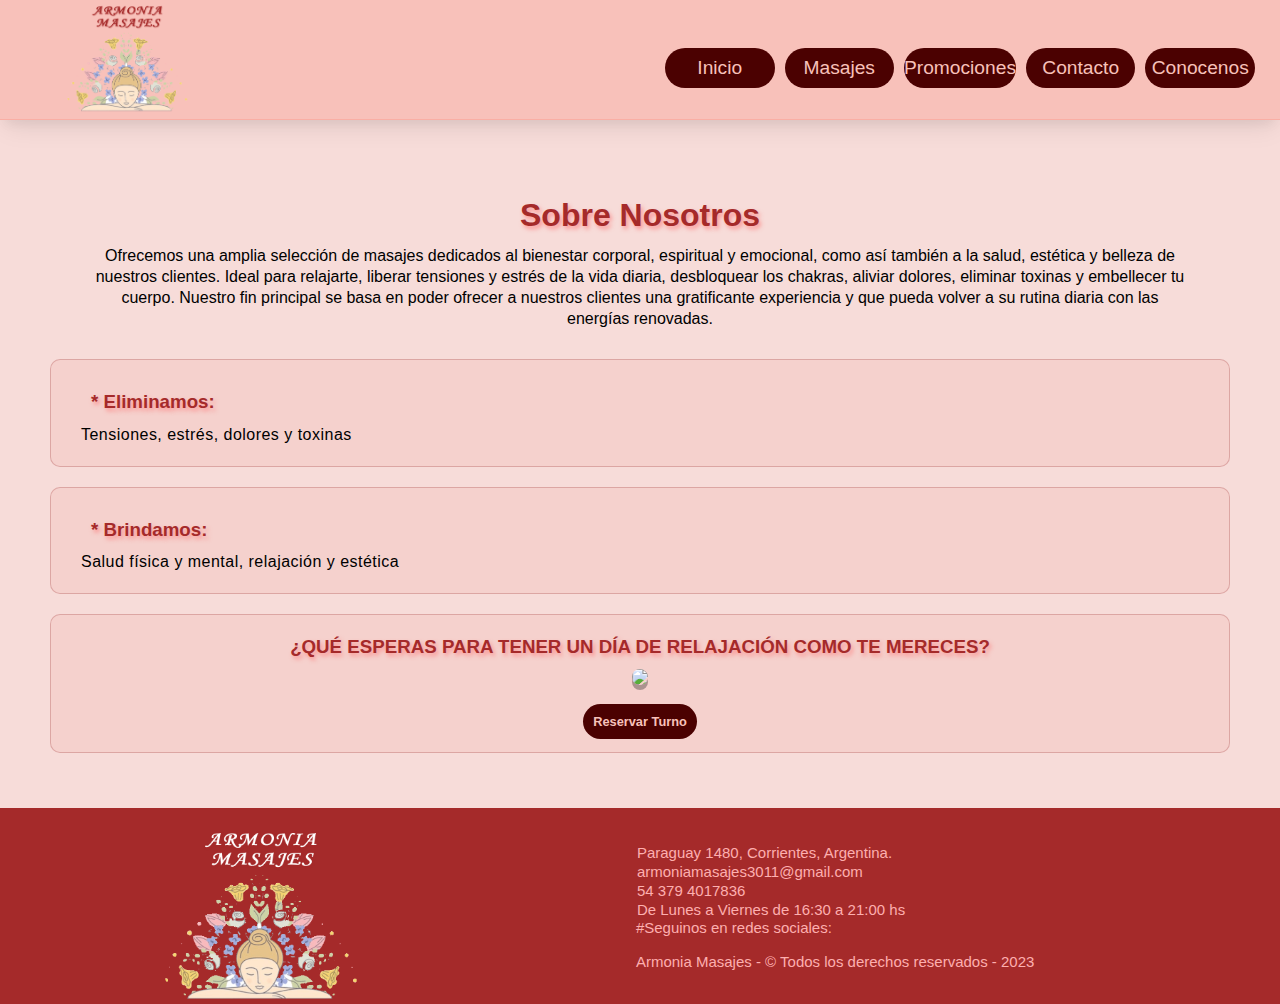
==== paginas/conocenos.html @ a0dcf087 "agregando seo, animacion y estilos" ====
<!DOCTYPE html>
<html lang="en">
<head>
    <meta charset="UTF-8">
    <meta http-equiv="X-UA-Compatible" content="IE=edge">
    <meta name="viewport" content="width=device-width, initial-scale=1.0">
    <script src="https://kit.fontawesome.com/d6857610b3.js" crossorigin="anonymous"></script>
    <!-- SEO -->
    <meta name="description" content="Ofrecemos una amplia selección de masajes dedicados al bienestar corporal, espiritual y emocional, como así también a la salud, estética y belleza de nuestros clientes.">
    <meta name="keywords" content="armonia, masajes, turnos, precios, servicios, contacto, conocenos">

    <link rel="stylesheet" href="../sass/styles.css">
    <title>Conocenos</title>

</head>
<body>
    <header class="encabezado">
        <div class="logo">
            <a href="../index.html"><span><img src="../imagenes/logo-armonia-masajes-t (1).png" alt="Logo Armonia Masajes" width="100" height="auto"></a>                  
        </div>
        <div class="navegacion-principal">
            <input type="checkbox">
            <i class="fas fa-bars"></i>
            <i class="fas fa-times"></i>
            <nav>
                <ul>
                    <li> <a href="../index.html">Inicio</a></li>
                    <li> <a href="./masajes.html">Masajes</a></li>
                    <li> <a href="./promociones.html">Promociones</a></li>
                    <li> <a href="./contacto.html">Contacto</a></li>
                    <li><a href="./conocenos.html">Conocenos</a></li>
                </ul>
            </nav>
        </div>       
    </header>
    <main>
        <div class="conocenos">
            <section class="conocenos-contenido">
                <article class= "conocenos-titulo">
                    <h1 class="titulo">Sobre Nosotros</h1>
                    <p>Ofrecemos una amplia selección de masajes dedicados al bienestar corporal, espiritual y emocional, como así también a la salud, estética y belleza de nuestros clientes. Ideal para relajarte, liberar tensiones y estrés de la vida diaria, desbloquear los chakras, aliviar dolores, eliminar toxinas y embellecer tu cuerpo.
                    Nuestro fin principal se basa en poder ofrecer a nuestros clientes una gratificante experiencia y que pueda volver a su rutina diaria con las energías renovadas.
                    </p>
                </article>
                <article class= "conocenos-item">
                    <h3 class="titulo">* Eliminamos:</h3>
                    <p>Tensiones, estrés, dolores y toxinas</p>
                </article>
                <article class= "conocenos-item">
                    <h3 class="titulo">* Brindamos:</h3>
                    <p>Salud física y mental, relajación y estética</p>
                </article>           
                <article class="conocenos-item-img">
                    <h3 class="titulo">¿QUÉ ESPERAS PARA TENER UN DÍA DE RELAJACIÓN COMO TE MERECES?</h3>
                    <img src="../imagenes/conocenos.jpg">
                    <div class="boton-turno">
                        <a class="boton" href="./contacto.html">Reservar Turno</a>
                    </div>                    
                </article>
            </section>           
        </div>                            
    </main>    
    <footer class="pie-de-pagina">
        <div class="logo">
            <img src="../imagenes/logo-armonia-masajes-t2.png" alt="Logo Armonia Masajes" width="150" height="auto">
        </div>           
        
        <div class="contactanos">
            <p><i class="fa fa-map-marker icons"></i>Paraguay 1480, Corrientes, Argentina.</p>
            <p><i class="fa fa-envelope icons"></i>armoniamasajes3011@gmail.com</p>
            <p><i class="fa fa-mobile icons"></i>54 379 4017836</p>
            <p><i class="fas fa-clock"></i>De Lunes a Viernes de 16:30 a 21:00 hs</p>
            <span>#Seguinos en redes sociales:</span> 
            <div class="redes">
                <ul>
                    <li>
                        <a href="https://instagram.com/armoniamasajes3011?igshid=YmMyMTA2M2Y=" target="_blank">
                            <i class="fa-brands fa-instagram"></i>
                        </a> 
                    </li>
                    <li>
                        <a href="https://www.facebook.com/profile.php?id=100090188044607&mibextid=ZbWKwL" target="_blank">
                            <i class="fa-brands fa-facebook"></i>
                        </a>
                    </li>
                </ul>
            </div>    
        
            <span>Armonia Masajes - © Todos los derechos reservados - 2023</span> 
        </div>        
    </footer>
</body>
</html>
---- sass/styles.css ----
/****** VARIABLES ******/
/****** APLICO EXTEND ******/
.estructura-flex-reservas-contactos, .turnos .contactos, .turnos .reservas {
  display: flex;
  justify-content: center;
  flex-direction: column;
  padding: 10px;
  align-items: center;
  border: 1px solid rgba(183, 97, 97, 0.39);
  background-color: rgba(227, 66, 51, 0.07);
  background-image: linear-gradient(rgb(75, 1, 1)), rgb(248, 193, 186);
  border-radius: 20px;
  margin: 5px;
  width: 50%;
}

.bienvenida {
  display: flex;
  justify-content: space-aound;
  margin: 5px;
  border: 1px solid rgba(183, 97, 97, 0.39);
  background-color: rgba(227, 66, 51, 0.07);
  border-radius: 10px;
  margin: 30px 0 30px 0;
}
.bienvenida .texto .titulo {
  padding: 20px;
  padding-bottom: 5px;
  transition: 10s;
}
.bienvenida .texto p {
  padding: 10px;
  padding-top: 0;
  letter-spacing: 0.03em;
  text-align: justify;
  line-height: 1.3;
}
.bienvenida .imagen {
  padding: 10px;
  margin: 10px 5px 10px 5px;
}
.bienvenida .imagen img {
  border-radius: 10px;
  box-shadow: 0 3px rgba(0, 0, 0, 0.3);
}

.tipos-masajes {
  display: flex;
  flex-wrap: wrap;
  justify-content: space-around;
  border-radius: 10px;
  margin: 5px;
  text-decoration: none;
}
.tipos-masajes .masaje-item {
  display: flex;
  justify-content: center;
  flex-direction: column;
  align-items: center;
  border-radius: 16px;
  text-align: center;
  padding: 5px;
  margin: 5px;
  border: 1px solid rgba(183, 97, 97, 0.39);
  background-color: rgba(227, 66, 51, 0.07);
}
.tipos-masajes .masaje-item .titulo-item {
  color: brown;
  padding-top: 10px;
  justify-content: center;
  font-size: 1.1rem;
}
.tipos-masajes .masaje-item img {
  box-shadow: 0 2px rgba(0, 0, 0, 0.2);
  overflow: hidden;
  margin: 10px;
  transition: 0.3 ease all;
  border-radius: 10px;
  height: 180px;
  width: auto;
}
.tipos-masajes .masaje-item:hover {
  transform: scale(1.07);
  box-shadow: 0 12px 16px rgba(0, 0, 0, 0.2);
}

.turnos {
  display: flex;
  justify-content: center;
  margin-top: 30px;
}
.turnos .reservas .titulo {
  padding: 5px;
}
.turnos .reservas p {
  text-align: center;
  line-height: 1.3;
}
.turnos .contactos .titulo {
  padding: 5px;
  margin: 1px;
}
.turnos .contactos p {
  padding: 5px;
  text-align: center;
  line-height: 1.3;
}

.grid-container {
  display: grid;
  grid-template-columns: repeat(3, 1fr);
  grid-template-rows: 0.3fr 1fr 1fr;
  row-gap: 20px;
  -moz-column-gap: 20px;
       column-gap: 20px;
  padding: 0 40px 40px 40px;
}
.grid-container .masajes-titulo {
  grid-column: 1/4;
  grid-row: 1/2;
  justify-self: center;
  padding: 10px;
  text-align: center;
  line-height: 1.3;
  margin: 10px;
  padding: 20px 10px 20px 10px;
  width: 60%;
}
.grid-container .masajes-titulo .titulo {
  transition: 7s;
}
.grid-container .masajes-titulo p {
  padding: 5px;
  text-align: center;
}
.grid-container .masajes-article {
  border: 1px solid rgba(183, 97, 97, 0.39);
  background-color: rgba(227, 66, 51, 0.07);
  border-radius: 20px;
  justify-self: center;
  margin: 10px;
  padding: 15px;
  text-align: justify;
}
.grid-container .masajes-article .titulo {
  text-align: center;
}
.grid-container .masajes-article p {
  padding: 5px;
  line-height: 1.3;
}
.grid-container .masajes-article .masajes-article-img {
  text-align: center;
  padding-top: 20px;
  justify-content: baseline;
}

.grid-container-promo {
  display: grid;
  grid-template-columns: repeat(3, 1fr);
  grid-template-rows: 0.1fr 1fr 1fr;
  row-gap: 10px;
  -moz-column-gap: 10px;
       column-gap: 10px;
  margin: 10px;
  padding: 0px 40px 40px 40px;
}
.grid-container-promo .promo-titulo {
  grid-column: 1/4;
  grid-row: 1/2;
  justify-self: center;
  padding: 10px;
  text-align: left;
  line-height: 1.3;
}
.grid-container-promo .promo-titulo .titulo {
  transition: 20s;
}
.grid-container-promo .promo {
  text-align: justify;
  padding-top: 20px;
  justify-content: baseline;
  border: 1px solid rgba(183, 97, 97, 0.39);
  background-color: rgba(227, 66, 51, 0.07);
  border-radius: 20px;
  margin: 10px;
  padding: 15px;
}
.grid-container-promo .promo .img-promo {
  padding-left: 40px;
}
.grid-container-promo .promo .texto-promo {
  align-items: center;
}
.grid-container-promo .promo .texto-promo h2 {
  color: brown;
  text-align: left;
  padding: 10px 10px 5px 40px;
}
.grid-container-promo .promo .texto-promo p {
  text-align: left;
  line-height: 1.3;
  padding: 10px 10px 5px 40px;
}

.contacto-titulo {
  display: flex;
  flex-direction: column;
  flex-wrap: wrap;
  margin: 10px;
  padding: 20px 10px 20px 10px;
  width: 100%;
  text-align: center;
}
.contacto-titulo .titulo {
  padding: 5px 10px 5px 10px;
  font-size: 2rem;
  transition: 10s;
}
.contacto-titulo p {
  padding: 10px;
  text-align: center;
  line-height: 1.3;
}

.contacto-contenido {
  display: flex;
  justify-content: space-around;
  border: 1px solid rgba(183, 97, 97, 0.39);
  background-color: rgba(227, 66, 51, 0.07);
  margin: 10px;
  border-radius: 10px;
  flex-wrap: wrap;
}
.contacto-contenido .form {
  display: flex;
  flex-wrap: wrap;
  flex-direction: column;
  align-self: baseline;
}
.contacto-contenido .form .form-datos {
  display: flex;
  flex-direction: column;
  justify-content: center;
  margin-top: 10px;
  border: 1px solid rgba(183, 97, 97, 0.39);
  background-color: rgba(227, 66, 51, 0.07);
  margin: 10px;
  border-radius: 10px;
  padding: 10px;
  line-height: 22px;
}
.contacto-contenido .form .form-datos input, .contacto-contenido .form .form-datos textarea {
  font-family: inherit;
  background-color: #ffffff;
  border: 1px solid #b7b7b7;
  border-radius: 2px;
  padding: 5px 0px;
  margin: 5px 0px;
  cursor: pointer;
  box-sizing: border-box;
}
.contacto-contenido .form .form-datos label {
  font-size: 0.9rem;
}
.contacto-contenido .form .form-datos .form-div {
  text-align: center;
  width: 100%;
}
.contacto-contenido .ubicacion {
  display: flex;
  flex-wrap: wrap;
  flex-direction: column;
  align-items: center;
}
.contacto-contenido .ubicacion p {
  padding: 10px;
  text-align: center;
}
.contacto-contenido .ubicacion aside iframe {
  text-align: center;
  padding: 5px 30px 5px 30px;
}

/****** APLICO EXTEND ******/
.estructura-item, .conocenos .conocenos-contenido .conocenos-item-img, .conocenos .conocenos-contenido .conocenos-item {
  padding: 10px;
  border: 1px solid rgba(183, 97, 97, 0.39);
  background-color: rgba(227, 66, 51, 0.07);
  border-radius: 10px;
  margin: 10px;
  text-align: center;
}

.conocenos {
  display: flex;
  justify-content: center;
  flex-direction: column;
  align-items: center;
}
.conocenos .conocenos-contenido {
  display: flex;
  justify-content: center;
  flex-direction: column;
  line-height: 1.3;
  padding: 5px 40px 5px 40px;
}
.conocenos .conocenos-contenido .conocenos-titulo {
  padding: 20px 50px 20px 50px;
  width: 100%;
}
.conocenos .conocenos-contenido .conocenos-titulo .titulo {
  transition: 10s;
  text-align: center;
  font-size: 2rem;
}
.conocenos .conocenos-contenido .conocenos-titulo p {
  width: 100%;
  text-align: center;
}
.conocenos .conocenos-contenido .conocenos-item {
  padding: 20px 140px 20px 30px;
}
.conocenos .conocenos-contenido .conocenos-item .titulo {
  text-align: justify;
  font-size: 1.1 rem;
}
.conocenos .conocenos-contenido .conocenos-item p {
  text-align: justify;
  letter-spacing: 0.03em;
}
.conocenos .conocenos-contenido .conocenos-item-img .titulo {
  text-align: center;
}
.conocenos .conocenos-contenido .conocenos-item-img img {
  width: 80%;
  box-shadow: 0 5px rgba(0, 0, 0, 0.3);
  border-radius: 10px;
  margin-bottom: 20px;
}
.conocenos .conocenos-contenido .conocenos-item-img .boton-turno {
  margin-bottom: 10px;
}

/*variables*/
/***** APLICO MAP-GET() *****/
/***** MIXINGS *****/
/****** MIXINS ******/
.boton {
  border-radius: 2rem;
  height: auto;
  padding: 10PX;
  font-size: 0.8rem;
  list-style-type: none;
  text-align: center;
  font-weight: bolder;
  background: rgb(75, 1, 1);
  color: rgb(248, 193, 186);
  text-decoration: none;
}
.boton:hover {
  cursor: pointer;
  background: rgb(167, 41, 41);
  border-radius: 2rem;
  color: rgb(235, 197, 187);
}

.contacto-contenido .form .form-datos .boton-limpiar-form {
  border-radius: 2rem;
  height: auto;
  padding: 10PX;
  font-size: 0.8rem;
  list-style-type: none;
  text-align: center;
  font-weight: bolder;
  background: rgb(75, 1, 1);
  color: rgb(248, 193, 186);
  text-decoration: none;
}
.contacto-contenido .form .form-datos .boton-limpiar-form:hover {
  cursor: pointer;
  background: rgb(167, 41, 41);
  border-radius: 2rem;
  color: rgb(235, 197, 187);
}

.contacto-contenido .form .form-datos .boton-enviar-msj {
  border-radius: 2rem;
  height: auto;
  padding: 10PX;
  font-size: 0.8rem;
  list-style-type: none;
  text-align: center;
  font-weight: bolder;
  background: rgb(75, 1, 1);
  color: rgb(248, 193, 186);
  text-decoration: none;
}
.contacto-contenido .form .form-datos .boton-enviar-msj:hover {
  cursor: pointer;
  background: rgb(167, 41, 41);
  border-radius: 2rem;
  color: rgb(235, 197, 187);
}

.grid-container-promo .promo .img-promo img {
  border-radius: 10px;
  box-shadow: 0 3px rgba(0, 0, 0, 0.3);
  margin: 10px;
  height: 180px;
  width: auto;
}

.grid-container .masajes-article .masajes-article-img img {
  border-radius: 10px;
  box-shadow: 0 3px rgba(0, 0, 0, 0.3);
  margin: 10px;
  height: 180px;
  width: auto;
}

/****** ANIMACIONES ******/
@keyframes animation {
  0% {
    transform: scale(0);
  }
  100% {
    transform: scale(1);
  }
}
.logo {
  animation: ease-in animation 1s;
}

/****** ESTILOS GENERALES ******/
* {
  padding: 0;
  margin: 0;
  box-sizing: border-box;
}

body {
  background-color: rgb(247, 220, 217);
  font-family: "Roboto", Arial, Helvetica, "Nimbus Sans L", sans-serif;
  font-size: 1rem;
}

i {
  color: rgb(253, 175, 175);
  padding: 5px;
}

em {
  font-family: "Roboto", Arial, Helvetica, "Nimbus Sans L", sans-serif;
  color: brown;
  font-size: 2.5rem;
  text-shadow: 2px 3px 4px rgba(10, 8, 8, 0.6);
}

header {
  background-color: rgb(248, 193, 186);
  width: 100%;
}

h1 h2 h3 {
  text-align: center;
  padding: 10px;
  color: brown;
}

aside {
  margin: 10px;
}

a {
  text-decoration: none;
}

.titulo {
  color: brown;
  text-align: center;
  padding: 10px;
  text-shadow: 2px 3px 4px rgba(255, 101, 101, 0.6);
}
.titulo h1 {
  transition: 7s;
}

/****** ENCABEZADO CON NESTING ******/
.encabezado {
  display: flex;
  justify-content: space-between;
  align-items: center;
  margin: 0 0 40px 0;
  border-bottom: 1px solid rgb(250, 174, 164);
  box-shadow: rgba(0, 0, 0, 0.1) 0px 10px 25px -5px, rgba(0, 0, 0, 0.04) 0px 10px 10px -5px;
}
.encabezado .logo {
  width: 20%;
  text-align: center;
  color: brown;
  font-size: 20px;
  font-weight: bolder;
  font-style: italic;
}
.encabezado .logo img {
  width: 125px;
  height: auto;
  border-radius: 20%;
}

.navegacion-principal {
  width: 50%;
  text-align: center;
  align-items: center;
  color: rgb(248, 193, 186);
}
.navegacion-principal input[type=checkbox], .navegacion-principal .fa-bars, .navegacion-principal .fa-times {
  opacity: 0;
}
.navegacion-principal ul {
  display: flex;
  justify-content: left;
  list-style: none;
  padding: 20px;
}
.navegacion-principal ul li {
  text-decoration: none;
  width: 30%;
  margin: 5px;
  background: rgb(75, 1, 1);
  border-radius: 2rem;
  color: rgb(248, 193, 186);
  font-size: 1.2rem;
  line-height: 2.5rem;
  color: rgb(248, 193, 186);
  text-align: center;
}
.navegacion-principal ul li:hover a {
  background: rgb(167, 41, 41);
  border-radius: 2rem;
  color: rgb(235, 197, 187);
}
.navegacion-principal ul li a {
  display: block;
  text-decoration: none;
  font-size: 1.2rem;
  line-height: 2.5rem;
  color: rgb(248, 193, 186);
}

/****** FOOTER CON NESTING ******/
.pie-de-pagina {
  display: flex;
  color: rgb(75, 1, 1);
  width: 100%;
  margin-top: 40px;
  background-color: brown;
}
.pie-de-pagina .logo {
  display: flex;
  width: 50%;
  padding-top: 15px;
  justify-content: center;
  align-items: center;
}
.pie-de-pagina .logo img {
  width: 200px;
  height: auto;
  border-radius: 20%;
}
.pie-de-pagina .contactanos {
  display: flex;
  justify-content: center;
  flex-direction: column;
  width: 70%;
  padding-left: 100px;
  font-size: 15px;
  color: rgb(253, 175, 175);
}
.pie-de-pagina .contactanos p {
  margin: 1px;
}
.pie-de-pagina .contactanos span {
  padding: 0px 0px 0px 10px;
}
.pie-de-pagina .contactanos .redes {
  display: flex;
  padding-left: 20px;
}
.pie-de-pagina .contactanos .redes ul {
  display: flex;
  list-style-type: none;
  margin: 0px;
}
.pie-de-pagina .contactanos .redes ul li {
  width: 80%;
  list-style-type: none;
}

/******MEDIA QUERIES******/
/*Tablet*/
@media only screen and (max-width: 768px) {
  body {
    font-size: 0.8rem;
  }
  h2 {
    font-size: 1rem;
  }
  .encabezado {
    display: flex;
    justify-content: space-between;
    align-items: start;
    margin-bottom: 5px;
    margin: 0 0 40px 0;
    border-bottom: 1px solid rgb(250, 174, 164);
    box-shadow: rgba(0, 0, 0, 0.1) 0px 10px 25px -5px, rgba(0, 0, 0, 0.04) 0px 10px 10px -5px;
  }
  .navegacion-principal {
    color: white;
    position: relative;
    min-height: 40px;
  }
  .navegacion-principal ul {
    flex-direction: column;
    display: flex;
    background-color: brown;
    padding: 5px;
  }
  .navegacion-principal ul li {
    margin: 0;
  }
  .navegacion-principal ul li a {
    font-size: 1.2rem;
    padding: 5px 5px;
    color: inherit;
    text-decoration: none;
    display: block;
    border-bottom: 2px solid rgb(235, 197, 187);
    max-width: 200px;
    background: brown;
  }
  .navegacion-principal input[type=checkbox], .navegacion-principal .fa-bars, .navegacion-principal .fa-times {
    position: absolute;
    box-sizing: border-box;
    margin: 0;
    padding: 0;
    right: 0;
    top: 0;
    width: 40px;
    height: 40px;
  }
  .navegacion-principal .fa-bars, .navegacion-principal .fa-times {
    font-size: 40px;
    pointer-events: none;
    color: white;
  }
  .navegacion-principal input[type=checkbox] {
    opacity: 0;
  }
  .navegacion-principal input[type=checkbox], .navegacion-principal .fa-bars, .navegacion-principal .fa-times {
    opacity: 100;
    background: brown;
    margin-top: 20px;
  }
  .navegacion-principal nav {
    display: none;
  }
  .navegacion-principal input:checked ~ nav {
    display: block;
  }
  .navegacion-principal input:checked ~ .fa-bars {
    display: none;
  }
  .navegacion-principal input:not(:checked) ~ .fa-times {
    display: none;
  }
  .pie-de-pagina {
    padding: 1px;
  }
  .pie-de-pagina .logo {
    padding-top: 0px;
    padding-left: 10px;
  }
  .pie-de-pagina .logo img {
    padding: 15px;
  }
  .pie-de-pagina .contactanos {
    font-size: 12px;
    padding-left: 0;
  }
  .pie-de-pagina .contactanos .redes li a img {
    width: 90%;
    padding-top: 5px;
  }
  /*Masajes*/
  .grid-container {
    display: grid;
    grid-template-columns: repeat(2, 1fr);
    grid-template-rows: 0.3fr 1fr 1fr 1fr;
    row-gap: 10px;
    -moz-column-gap: 10px;
         column-gap: 10px;
  }
  .grid-container .masajes-titulo {
    grid-column: 1/3;
    grid-row: 1/2;
    justify-self: center;
    padding: 10px;
    text-align: center;
    line-height: 1.3;
    border-radius: 10px;
    margin: 10px;
  }
  /*Promociones */
  .grid-container-promo {
    display: flex;
    flex-direction: column;
    grid-template-columns: repeat(1, 1fr);
    grid-template-rows: 0.5fr 1fr 1fr 1fr;
    row-gap: 10px;
    -moz-column-gap: 10px;
         column-gap: 10px;
    padding: 10px 0px 10px 0px;
  }
  .grid-container-promo .promo-titulo {
    grid-column: 1/3;
    grid-row: 1/2;
    justify-self: center;
    padding: 10px;
    text-align: left;
    line-height: 1.3;
  }
  .grid-container-promo .promo {
    display: flex;
    text-align: justify;
    padding: 20 0 0 10px;
    justify-content: baseline;
    border: 1px solid rgba(183, 97, 97, 0.39);
    background-color: rgba(227, 66, 51, 0.07);
    border-radius: 20px;
  }
}
/*Mobile*/
@media only screen and (max-width: 576px) {
  /*Index*/
  body {
    font-size: 0.8rem;
  }
  h2 {
    font-size: 1rem;
  }
  .encabezado {
    display: flex;
    justify-content: space-between;
    align-items: start;
    margin-bottom: 5px;
    margin: 0 0 40px 0;
    border-bottom: 1px solid rgb(250, 174, 164);
    box-shadow: rgba(0, 0, 0, 0.1) 0px 10px 25px -5px, rgba(0, 0, 0, 0.04) 0px 10px 10px -5px;
  }
  .navegacion-principal {
    color: white;
    position: relative;
    min-height: 40px;
  }
  .navegacion-principal ul {
    flex-direction: column;
    display: flex;
    background-color: brown;
    padding: 5px;
  }
  .navegacion-principal ul li {
    margin: 0;
  }
  .navegacion-principal ul li a {
    font-size: 1.2rem;
    width: 100px;
    padding: 5px 5px;
    color: inherit;
    text-decoration: none;
    display: block;
    border-bottom: 2px solid rgb(235, 197, 187);
    max-width: 200px;
    background: brown;
  }
  .navegacion-principal input[type=checkbox], .navegacion-principal .fa-bars, .navegacion-principal .fa-times {
    position: absolute;
    box-sizing: border-box;
    margin: 0;
    padding: 0;
    right: 0;
    top: 0;
    width: 40px;
    height: 40px;
  }
  .navegacion-principal .fa-bars, .navegacion-principal .fa-times {
    font-size: 40px;
    pointer-events: none;
    color: white;
  }
  .navegacion-principal input[type=checkbox] {
    opacity: 0;
  }
  .navegacion-principal input[type=checkbox], .navegacion-principal .fa-bars, .navegacion-principal .fa-times {
    opacity: 100;
    background: brown;
    margin-top: 20px;
  }
  .navegacion-principal nav {
    display: none;
  }
  .navegacion-principal input:checked ~ nav {
    display: block;
  }
  .navegacion-principal input:checked ~ .fa-bars {
    display: none;
  }
  .navegacion-principal input:not(:checked) ~ .fa-times {
    display: none;
  }
  .bienvenida .texto p {
    letter-spacing: 0rem;
    margin: 7px;
    padding: 5px;
  }
  .bienvenida .imagen {
    padding: 0px;
    margin: 10px 5px 10px 5px;
  }
  .pie-de-pagina {
    padding: 1px;
  }
  .pie-de-pagina .logo {
    padding-top: 0px;
    padding-left: 10px;
  }
  .pie-de-pagina .logo img {
    padding: 15px;
  }
  .pie-de-pagina .contactanos {
    font-size: 10px;
    padding-left: 0;
  }
  .pie-de-pagina .contactanos .redes li a img {
    width: 90%;
    padding-top: 5px;
  }
  /*Masajes*/
  .grid-container {
    display: grid;
    grid-template-columns: repeat(1, 1fr);
    grid-template-rows: 0.3fr 1fr 1fr 1fr 1fr;
    row-gap: 10px;
    -moz-column-gap: 10px;
         column-gap: 10px;
  }
  .grid-container .masajes-titulo {
    grid-column: 1/2;
    grid-row: 1/2;
    justify-self: center;
    padding: 10px;
    text-align: center;
    line-height: 1.3;
    border-radius: 10px;
    margin: 10px;
  }
  /*Promociones */
  .grid-container-promo .grid-container-promo {
    display: flex;
    flex-direction: column;
    grid-template-columns: repeat(1, 1fr);
    grid-template-rows: 0.1fr 1fr 1fr 1fr 1fr;
    row-gap: 10px;
    -moz-column-gap: 10px;
         column-gap: 10px;
  }
  .grid-container-promo .grid-container-promo .promo-titulo {
    grid-column: 1/2;
    grid-row: 1/2;
    justify-self: center;
    padding: 10px;
    text-align: left;
    line-height: 1.3;
  }
  .grid-container-promo .grid-container-promo .promo {
    display: flex;
    text-align: justify;
    padding: 20 0 0 10px;
    justify-content: baseline;
    border: 1px solid rgba(183, 97, 97, 0.39);
    background-color: rgba(227, 66, 51, 0.07);
    border-radius: 20px;
  }
}/*# sourceMappingURL=styles.css.map */
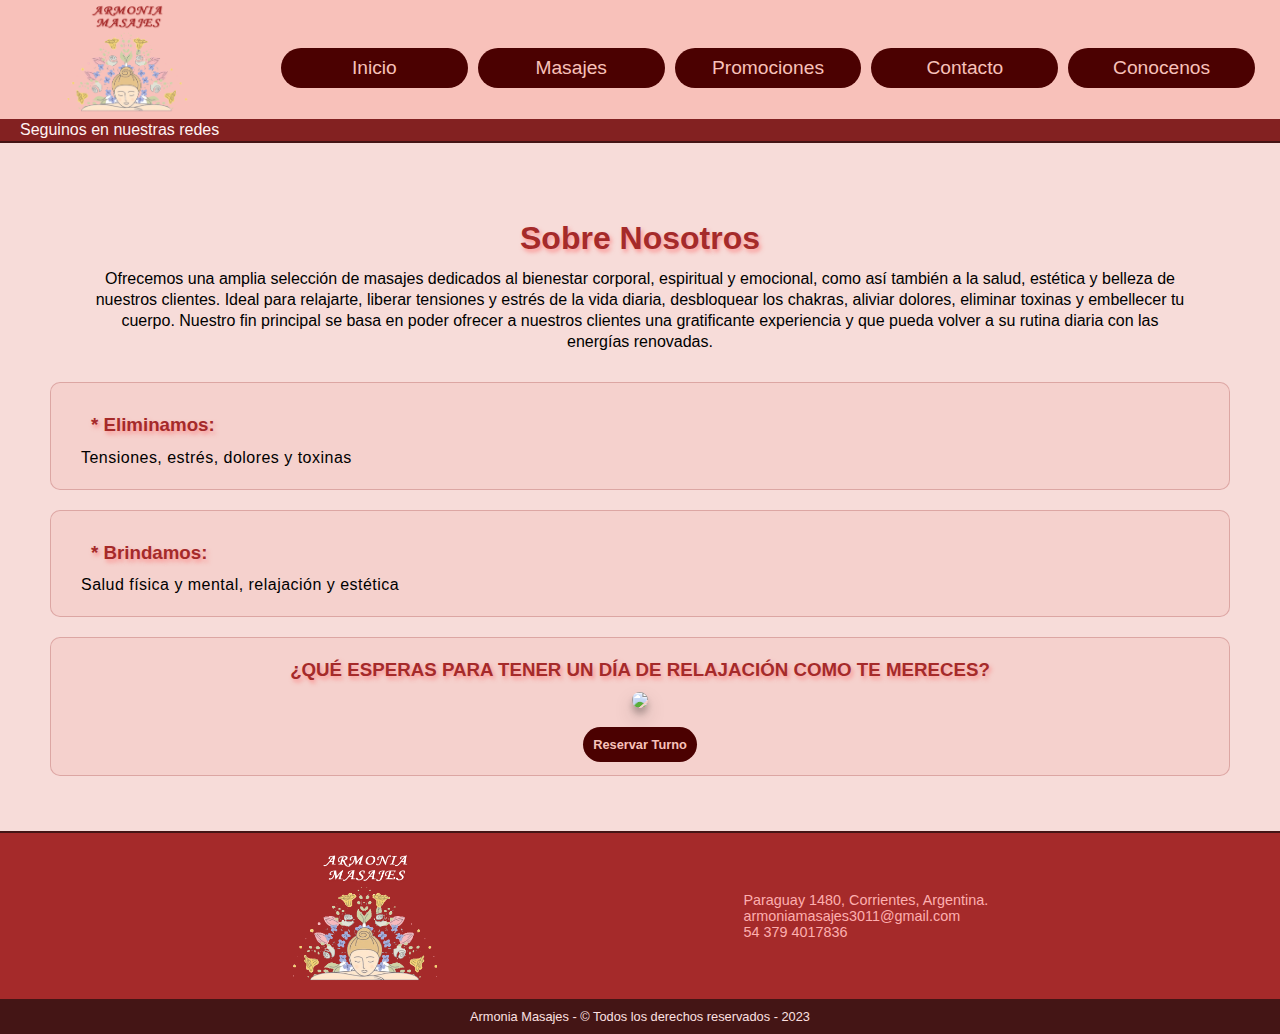
==== commit 9221d602: "ultimas mejoras" ====
--- a/paginas/conocenos.html
+++ b/paginas/conocenos.html
@@ -3,22 +3,20 @@
 <head>
     <meta charset="UTF-8">
     <meta http-equiv="X-UA-Compatible" content="IE=edge">
-    <meta name="viewport" content="width=device-width, initial-scale=1.0">
-    <script src="https://kit.fontawesome.com/d6857610b3.js" crossorigin="anonymous"></script>
+    <meta name="viewport" content="width=device-width, initial-scale=1.0">    
     <!-- SEO -->
     <meta name="description" content="Ofrecemos una amplia selección de masajes dedicados al bienestar corporal, espiritual y emocional, como así también a la salud, estética y belleza de nuestros clientes.">
     <meta name="keywords" content="armonia, masajes, turnos, precios, servicios, contacto, conocenos">
-
     <link rel="stylesheet" href="../sass/styles.css">
     <title>Conocenos</title>
-
 </head>
 <body>
     <header class="encabezado">
-        <div class="logo">
+        <div class="general">
+            <div class="logo">
             <a href="../index.html"><span><img src="../imagenes/logo-armonia-masajes-t (1).png" alt="Logo Armonia Masajes" width="100" height="auto"></a>                  
-        </div>
-        <div class="navegacion-principal">
+            </div>
+            <div class="navegacion-principal">
             <input type="checkbox">
             <i class="fas fa-bars"></i>
             <i class="fas fa-times"></i>
@@ -31,7 +29,22 @@
                     <li><a href="./conocenos.html">Conocenos</a></li>
                 </ul>
             </nav>
-        </div>       
+            </div>  
+        </div>   
+        <div class="redes">Seguinos en nuestras redes
+            <ul>
+                <li>
+                    <a href="https://instagram.com/armoniamasajes3011?igshid=YmMyMTA2M2Y=" target="_blank">
+                        <i class="fa-brands fa-instagram"></i>
+                    </a> 
+                </li>
+                <li>
+                    <a href="https://www.facebook.com/profile.php?id=100090188044607&mibextid=ZbWKwL" target="_blank">
+                        <i class="fa-brands fa-facebook"></i>
+                    </a>
+                </li>
+            </ul>
+        </div>
     </header>
     <main>
         <div class="conocenos">
@@ -61,33 +74,20 @@
         </div>                            
     </main>    
     <footer class="pie-de-pagina">
-        <div class="logo">
-            <img src="../imagenes/logo-armonia-masajes-t2.png" alt="Logo Armonia Masajes" width="150" height="auto">
-        </div>           
-        
-        <div class="contactanos">
-            <p><i class="fa fa-map-marker icons"></i>Paraguay 1480, Corrientes, Argentina.</p>
-            <p><i class="fa fa-envelope icons"></i>armoniamasajes3011@gmail.com</p>
-            <p><i class="fa fa-mobile icons"></i>54 379 4017836</p>
-            <p><i class="fas fa-clock"></i>De Lunes a Viernes de 16:30 a 21:00 hs</p>
-            <span>#Seguinos en redes sociales:</span> 
-            <div class="redes">
-                <ul>
-                    <li>
-                        <a href="https://instagram.com/armoniamasajes3011?igshid=YmMyMTA2M2Y=" target="_blank">
-                            <i class="fa-brands fa-instagram"></i>
-                        </a> 
-                    </li>
-                    <li>
-                        <a href="https://www.facebook.com/profile.php?id=100090188044607&mibextid=ZbWKwL" target="_blank">
-                            <i class="fa-brands fa-facebook"></i>
-                        </a>
-                    </li>
-                </ul>
-            </div>    
-        
+        <div class="contactos">
+            <div class="logo">
+                <img src="../imagenes/logo-armonia-masajes-t2.png" alt="Logo Armonia Masajes" width="150" height="auto">
+            </div>        
+            <div class="contactanos">
+                <p><i class="fa fa-map-marker icons"></i>Paraguay 1480, Corrientes, Argentina.</p>
+                <p><i class="fa fa-envelope icons"></i>armoniamasajes3011@gmail.com</p>
+                <p><i class="fa fa-mobile icons"></i>54 379 4017836</p>                
+            </div> 
+        </div>   
+        <div class="derechos">
             <span>Armonia Masajes - © Todos los derechos reservados - 2023</span> 
-        </div>        
+        </div>
     </footer>
+    <script src="https://kit.fontawesome.com/d6857610b3.js" crossorigin="anonymous"></script>
 </body>
 </html>--- a/sass/styles.css
+++ b/sass/styles.css
@@ -1,4 +1,5 @@
-/****** VARIABLES ******/
+/*variables*/
+/***** APLICO MAP-GET() *****/
 /****** APLICO EXTEND ******/
 .estructura-flex-reservas-contactos, .turnos .contactos, .turnos .reservas {
   display: flex;
@@ -26,7 +27,8 @@
 .bienvenida .texto .titulo {
   padding: 20px;
   padding-bottom: 5px;
-  transition: 10s;
+  transition: 7s;
+  font-size: 2rem;
 }
 .bienvenida .texto p {
   padding: 10px;
@@ -41,7 +43,7 @@
 }
 .bienvenida .imagen img {
   border-radius: 10px;
-  box-shadow: 0 3px rgba(0, 0, 0, 0.3);
+  box-shadow: rgba(0, 0, 0, 0.19) 0px 10px 20px, rgba(0, 0, 0, 0.23) 0px 6px 6px;
 }
 
 .tipos-masajes {
@@ -71,7 +73,7 @@
   font-size: 1.1rem;
 }
 .tipos-masajes .masaje-item img {
-  box-shadow: 0 2px rgba(0, 0, 0, 0.2);
+  box-shadow: rgba(0, 0, 0, 0.19) 0px 10px 20px, rgba(0, 0, 0, 0.23) 0px 6px 6px;
   overflow: hidden;
   margin: 10px;
   transition: 0.3 ease all;
@@ -80,7 +82,7 @@
   width: auto;
 }
 .tipos-masajes .masaje-item:hover {
-  transform: scale(1.07);
+  transform: scale(1.001);
   box-shadow: 0 12px 16px rgba(0, 0, 0, 0.2);
 }
 
@@ -109,7 +111,7 @@
 .grid-container {
   display: grid;
   grid-template-columns: repeat(3, 1fr);
-  grid-template-rows: 0.3fr 1fr 1fr;
+  grid-template-rows: 1fr 1fr;
   row-gap: 20px;
   -moz-column-gap: 20px;
        column-gap: 20px;
@@ -158,10 +160,11 @@
 .grid-container-promo {
   display: grid;
   grid-template-columns: repeat(3, 1fr);
-  grid-template-rows: 0.1fr 1fr 1fr;
-  row-gap: 10px;
-  -moz-column-gap: 10px;
-       column-gap: 10px;
+  grid-template-rows: 1fr 1fr 1fr;
+  row-gap: 20px;
+  -moz-column-gap: 40px;
+  column-gap: 40px;
+  justify-content: center;
   margin: 10px;
   padding: 0px 40px 40px 40px;
 }
@@ -174,7 +177,7 @@
   line-height: 1.3;
 }
 .grid-container-promo .promo-titulo .titulo {
-  transition: 20s;
+  transition: 7s;
 }
 .grid-container-promo .promo {
   text-align: justify;
@@ -183,24 +186,23 @@
   border: 1px solid rgba(183, 97, 97, 0.39);
   background-color: rgba(227, 66, 51, 0.07);
   border-radius: 20px;
-  margin: 10px;
   padding: 15px;
 }
 .grid-container-promo .promo .img-promo {
-  padding-left: 40px;
+  text-align: center;
 }
 .grid-container-promo .promo .texto-promo {
   align-items: center;
 }
-.grid-container-promo .promo .texto-promo h2 {
+.grid-container-promo .promo .texto-promo h3 {
   color: brown;
-  text-align: left;
-  padding: 10px 10px 5px 40px;
+  text-align: center;
+  padding: 20px 0 10px 0;
 }
 .grid-container-promo .promo .texto-promo p {
   text-align: left;
   line-height: 1.3;
-  padding: 10px 10px 5px 40px;
+  line-height: 25px;
 }
 
 .contacto-titulo {
@@ -215,7 +217,7 @@
 .contacto-titulo .titulo {
   padding: 5px 10px 5px 10px;
   font-size: 2rem;
-  transition: 10s;
+  transition: 7s;
 }
 .contacto-titulo p {
   padding: 10px;
@@ -230,7 +232,6 @@
   background-color: rgba(227, 66, 51, 0.07);
   margin: 10px;
   border-radius: 10px;
-  flex-wrap: wrap;
 }
 .contacto-contenido .form {
   display: flex;
@@ -273,11 +274,7 @@
   flex-direction: column;
   align-items: center;
 }
-.contacto-contenido .ubicacion p {
-  padding: 10px;
-  text-align: center;
-}
-.contacto-contenido .ubicacion aside iframe {
+.contacto-contenido .ubicacion .mapa aside iframe {
   text-align: center;
   padding: 5px 30px 5px 30px;
 }
@@ -310,7 +307,7 @@
   width: 100%;
 }
 .conocenos .conocenos-contenido .conocenos-titulo .titulo {
-  transition: 10s;
+  transition: 7s;
   text-align: center;
   font-size: 2rem;
 }
@@ -334,7 +331,7 @@
 }
 .conocenos .conocenos-contenido .conocenos-item-img img {
   width: 80%;
-  box-shadow: 0 5px rgba(0, 0, 0, 0.3);
+  box-shadow: rgba(0, 0, 0, 0.19) 0px 10px 20px, rgba(0, 0, 0, 0.23) 0px 6px 6px;
   border-radius: 10px;
   margin-bottom: 20px;
 }
@@ -342,8 +339,6 @@
   margin-bottom: 10px;
 }
 
-/*variables*/
-/***** APLICO MAP-GET() *****/
 /***** MIXINGS *****/
 /****** MIXINS ******/
 .boton {
@@ -405,7 +400,7 @@
 
 .grid-container-promo .promo .img-promo img {
   border-radius: 10px;
-  box-shadow: 0 3px rgba(0, 0, 0, 0.3);
+  box-shadow: rgba(0, 0, 0, 0.19) 0px 10px 20px, rgba(0, 0, 0, 0.23) 0px 6px 6px;
   margin: 10px;
   height: 180px;
   width: auto;
@@ -413,7 +408,7 @@
 
 .grid-container .masajes-article .masajes-article-img img {
   border-radius: 10px;
-  box-shadow: 0 3px rgba(0, 0, 0, 0.3);
+  box-shadow: rgba(0, 0, 0, 0.19) 0px 10px 20px, rgba(0, 0, 0, 0.23) 0px 6px 6px;
   margin: 10px;
   height: 180px;
   width: auto;
@@ -470,6 +465,7 @@
 
 aside {
   margin: 10px;
+  text-align: center;
 }
 
 a {
@@ -489,13 +485,21 @@
 /****** ENCABEZADO CON NESTING ******/
 .encabezado {
   display: flex;
+  flex-direction: column;
   justify-content: space-between;
   align-items: center;
   margin: 0 0 40px 0;
-  border-bottom: 1px solid rgb(250, 174, 164);
-  box-shadow: rgba(0, 0, 0, 0.1) 0px 10px 25px -5px, rgba(0, 0, 0, 0.04) 0px 10px 10px -5px;
-}
-.encabezado .logo {
+  border-bottom: 2px solid rgb(68, 21, 21);
+}
+.encabezado .general {
+  display: flex;
+  width: 100%;
+  justify-content: space-between;
+  align-items: center;
+}
+.encabezado .general .logo {
+  display: flex;
+  justify-content: center;
   width: 20%;
   text-align: center;
   color: brown;
@@ -503,104 +507,119 @@
   font-weight: bolder;
   font-style: italic;
 }
-.encabezado .logo img {
+.encabezado .general .logo img {
   width: 125px;
   height: auto;
   border-radius: 20%;
 }
-
-.navegacion-principal {
-  width: 50%;
+.encabezado .general .navegacion-principal {
+  width: 80%;
   text-align: center;
   align-items: center;
   color: rgb(248, 193, 186);
 }
-.navegacion-principal input[type=checkbox], .navegacion-principal .fa-bars, .navegacion-principal .fa-times {
+.encabezado .general .navegacion-principal input[type=checkbox], .encabezado .general .navegacion-principal .fa-bars, .encabezado .general .navegacion-principal .fa-times {
+  color: rgb(248, 193, 186);
   opacity: 0;
 }
-.navegacion-principal ul {
+.encabezado .general .navegacion-principal ul {
   display: flex;
   justify-content: left;
   list-style: none;
   padding: 20px;
 }
-.navegacion-principal ul li {
+.encabezado .general .navegacion-principal ul li {
   text-decoration: none;
   width: 30%;
   margin: 5px;
   background: rgb(75, 1, 1);
   border-radius: 2rem;
-  color: rgb(248, 193, 186);
   font-size: 1.2rem;
   line-height: 2.5rem;
-  color: rgb(248, 193, 186);
-  text-align: center;
-}
-.navegacion-principal ul li:hover a {
+  text-align: center;
+  width: 70%;
+}
+.encabezado .general .navegacion-principal ul li:hover a {
   background: rgb(167, 41, 41);
   border-radius: 2rem;
-  color: rgb(235, 197, 187);
-}
-.navegacion-principal ul li a {
+  color: pink;
+  text-shadow: 1px 1px 2px rgb(5, 5, 5);
+}
+.encabezado .general .navegacion-principal ul li a {
   display: block;
   text-decoration: none;
   font-size: 1.2rem;
   line-height: 2.5rem;
   color: rgb(248, 193, 186);
 }
+.encabezado .redes {
+  background-color: rgb(131, 33, 33);
+  display: flex;
+  justify-content: left;
+  align-items: center;
+  padding-left: 20px;
+  color: rgb(255, 243, 243);
+  width: 100%;
+}
+.encabezado .redes ul {
+  display: flex;
+  list-style-type: none;
+  margin: 0px;
+  padding-left: 5px;
+}
+.encabezado .redes ul li {
+  width: 80%;
+  list-style-type: none;
+  font-size: 1.2rem;
+}
+
+.masajes-titulo {
+  padding: 10px 30px;
+  text-align: center;
+  line-height: 1.3;
+  border-radius: 10px;
+  margin: 15px 50px;
+}
 
 /****** FOOTER CON NESTING ******/
 .pie-de-pagina {
   display: flex;
-  color: rgb(75, 1, 1);
+  flex-direction: column;
+  color: rgb(253, 175, 175);
+  font-size: 0.9rem;
   width: 100%;
   margin-top: 40px;
   background-color: brown;
-}
-.pie-de-pagina .logo {
-  display: flex;
-  width: 50%;
-  padding-top: 15px;
-  justify-content: center;
-  align-items: center;
-}
-.pie-de-pagina .logo img {
-  width: 200px;
-  height: auto;
-  border-radius: 20%;
-}
-.pie-de-pagina .contactanos {
-  display: flex;
-  justify-content: center;
-  flex-direction: column;
-  width: 70%;
-  padding-left: 100px;
-  font-size: 15px;
-  color: rgb(253, 175, 175);
-}
-.pie-de-pagina .contactanos p {
-  margin: 1px;
-}
-.pie-de-pagina .contactanos span {
-  padding: 0px 0px 0px 10px;
-}
-.pie-de-pagina .contactanos .redes {
-  display: flex;
-  padding-left: 20px;
-}
-.pie-de-pagina .contactanos .redes ul {
-  display: flex;
-  list-style-type: none;
-  margin: 0px;
-}
-.pie-de-pagina .contactanos .redes ul li {
-  width: 80%;
-  list-style-type: none;
+  border-top: 2px solid rgb(68, 21, 21);
+}
+.pie-de-pagina .contactos {
+  display: flex;
+  padding: 15px 0;
+  justify-content: space-evenly;
+  align-items: center;
+}
+.pie-de-pagina .contactos .logo {
+  display: flex;
+  justify-content: center;
+}
+.pie-de-pagina .contactos .contactanos {
+  justify-content: center;
+  align-items: center;
+}
+.pie-de-pagina .derechos {
+  background-color: rgb(68, 21, 21);
+  display: flex;
+  justify-content: center;
+  align-items: center;
+  padding: 10px 0;
+  color: rgb(253, 225, 225);
+  font-size: 0.8rem;
 }
 
 /******MEDIA QUERIES******/
-/*Tablet*/
-@media only screen and (max-width: 768px) {
+/*Mobile*/
+@media only screen and (max-width: 576px) {
+  /*Index*/
   body {
     font-size: 0.8rem;
   }
@@ -616,31 +635,39 @@
     border-bottom: 1px solid rgb(250, 174, 164);
     box-shadow: rgba(0, 0, 0, 0.1) 0px 10px 25px -5px, rgba(0, 0, 0, 0.04) 0px 10px 10px -5px;
   }
-  .navegacion-principal {
+  .encabezado .general {
+    display: flex;
+    width: 100%;
+    justify-content: space-between;
+    align-items: start;
+  }
+  .encabezado .general .navegacion-principal {
     color: white;
     position: relative;
     min-height: 40px;
-  }
-  .navegacion-principal ul {
+    width: 25%;
+  }
+  .encabezado .general .navegacion-principal ul {
     flex-direction: column;
     display: flex;
     background-color: brown;
     padding: 5px;
   }
-  .navegacion-principal ul li {
+  .encabezado .general .navegacion-principal ul li {
     margin: 0;
   }
-  .navegacion-principal ul li a {
-    font-size: 1.2rem;
-    padding: 5px 5px;
+  .encabezado .general .navegacion-principal ul li a {
+    font-size: 0.8rem;
+    padding: 0;
     color: inherit;
     text-decoration: none;
     display: block;
     border-bottom: 2px solid rgb(235, 197, 187);
     max-width: 200px;
     background: brown;
-  }
-  .navegacion-principal input[type=checkbox], .navegacion-principal .fa-bars, .navegacion-principal .fa-times {
+    line-height: 1.7rem;
+  }
+  .encabezado .general .navegacion-principal input[type=checkbox], .encabezado .general .navegacion-principal .fa-bars, .encabezado .general .navegacion-principal .fa-times {
     position: absolute;
     box-sizing: border-box;
     margin: 0;
@@ -650,30 +677,37 @@
     width: 40px;
     height: 40px;
   }
-  .navegacion-principal .fa-bars, .navegacion-principal .fa-times {
+  .encabezado .general .navegacion-principal .fa-bars, .encabezado .general .navegacion-principal .fa-times {
     font-size: 40px;
     pointer-events: none;
     color: white;
   }
-  .navegacion-principal input[type=checkbox] {
-    opacity: 0;
-  }
-  .navegacion-principal input[type=checkbox], .navegacion-principal .fa-bars, .navegacion-principal .fa-times {
+  .encabezado .general .navegacion-principal input[type=checkbox], .encabezado .general .navegacion-principal .fa-bars, .encabezado .general .navegacion-principal .fa-times {
     opacity: 100;
     background: brown;
     margin-top: 20px;
-  }
-  .navegacion-principal nav {
+    font-size: 1.2rem;
+  }
+  .encabezado .general .navegacion-principal nav {
     display: none;
   }
-  .navegacion-principal input:checked ~ nav {
+  .encabezado .general .navegacion-principal input:checked ~ nav {
     display: block;
   }
-  .navegacion-principal input:checked ~ .fa-bars {
+  .encabezado .general .navegacion-principal input:checked ~ .fa-bars {
     display: none;
   }
-  .navegacion-principal input:not(:checked) ~ .fa-times {
+  .encabezado .general .navegacion-principal input:not(:checked) ~ .fa-times {
     display: none;
+  }
+  .bienvenida .texto p {
+    letter-spacing: 0rem;
+    margin: 7px;
+    padding: 5px;
+  }
+  .bienvenida .imagen {
+    padding: 0px;
+    margin: 10px 5px 10px 5px;
   }
   .pie-de-pagina {
     padding: 1px;
@@ -686,7 +720,7 @@
     padding: 15px;
   }
   .pie-de-pagina .contactanos {
-    font-size: 12px;
+    font-size: 10px;
     padding-left: 0;
   }
   .pie-de-pagina .contactanos .redes li a img {
@@ -694,42 +728,36 @@
     padding-top: 5px;
   }
   /*Masajes*/
+  .masajes-titulo {
+    padding: 10px 30px;
+    text-align: center;
+    line-height: 1.3;
+    border-radius: 10px;
+    margin: 50px;
+  }
   .grid-container {
     display: grid;
-    grid-template-columns: repeat(2, 1fr);
-    grid-template-rows: 0.3fr 1fr 1fr 1fr;
+    grid-template-columns: repeat(1, 1fr);
+    grid-template-rows: 1fr 1fr 1fr 1fr 1fr;
     row-gap: 10px;
     -moz-column-gap: 10px;
          column-gap: 10px;
   }
-  .grid-container .masajes-titulo {
-    grid-column: 1/3;
-    grid-row: 1/2;
+  /*Promociones */
+  .promo-titulo {
     justify-self: center;
     padding: 10px;
-    text-align: center;
+    text-align: left;
     line-height: 1.3;
-    border-radius: 10px;
-    margin: 10px;
-  }
-  /*Promociones */
+  }
   .grid-container-promo {
     display: flex;
     flex-direction: column;
     grid-template-columns: repeat(1, 1fr);
-    grid-template-rows: 0.5fr 1fr 1fr 1fr;
+    grid-template-rows: 1fr 1fr 1fr 1fr 1fr;
     row-gap: 10px;
     -moz-column-gap: 10px;
-         column-gap: 10px;
-    padding: 10px 0px 10px 0px;
-  }
-  .grid-container-promo .promo-titulo {
-    grid-column: 1/3;
-    grid-row: 1/2;
-    justify-self: center;
-    padding: 10px;
-    text-align: left;
-    line-height: 1.3;
+    column-gap: 10px;
   }
   .grid-container-promo .promo {
     display: flex;
@@ -740,10 +768,13 @@
     background-color: rgba(227, 66, 51, 0.07);
     border-radius: 20px;
   }
-}
-/*Mobile*/
-@media only screen and (max-width: 576px) {
-  /*Index*/
+  /*Contacto*/
+  .contacto-contenido {
+    flex-wrap: wrap;
+  }
+}
+/*Tablet*/
+@media only screen and (max-width: 768px) {
   body {
     font-size: 0.8rem;
   }
@@ -759,32 +790,46 @@
     border-bottom: 1px solid rgb(250, 174, 164);
     box-shadow: rgba(0, 0, 0, 0.1) 0px 10px 25px -5px, rgba(0, 0, 0, 0.04) 0px 10px 10px -5px;
   }
-  .navegacion-principal {
+  .encabezado nav {
+    position: fixed;
+    right: 0;
+    width: 30%;
+    z-index: 100;
+  }
+  .encabezado .general {
+    display: flex;
+    width: 100%;
+    justify-content: space-between;
+    align-items: start;
+  }
+  .encabezado .general .navegacion-principal {
     color: white;
     position: relative;
     min-height: 40px;
-  }
-  .navegacion-principal ul {
+    width: 25%;
+    z-index: 200;
+  }
+  .encabezado .general .navegacion-principal ul {
     flex-direction: column;
     display: flex;
     background-color: brown;
     padding: 5px;
   }
-  .navegacion-principal ul li {
+  .encabezado .general .navegacion-principal ul li {
     margin: 0;
   }
-  .navegacion-principal ul li a {
-    font-size: 1.2rem;
-    width: 100px;
-    padding: 5px 5px;
+  .encabezado .general .navegacion-principal ul li a {
+    font-size: 0.8rem;
+    padding: 0;
     color: inherit;
     text-decoration: none;
     display: block;
     border-bottom: 2px solid rgb(235, 197, 187);
     max-width: 200px;
     background: brown;
-  }
-  .navegacion-principal input[type=checkbox], .navegacion-principal .fa-bars, .navegacion-principal .fa-times {
+    line-height: 1.7rem;
+  }
+  .encabezado .general .navegacion-principal input[type=checkbox], .encabezado .general .navegacion-principal .fa-bars, .encabezado .general .navegacion-principal .fa-times {
     position: absolute;
     box-sizing: border-box;
     margin: 0;
@@ -793,40 +838,30 @@
     top: 0;
     width: 40px;
     height: 40px;
-  }
-  .navegacion-principal .fa-bars, .navegacion-principal .fa-times {
+    z-index: 400;
+  }
+  .encabezado .general .navegacion-principal .fa-bars, .encabezado .general .navegacion-principal .fa-times {
     font-size: 40px;
     pointer-events: none;
     color: white;
   }
-  .navegacion-principal input[type=checkbox] {
-    opacity: 0;
-  }
-  .navegacion-principal input[type=checkbox], .navegacion-principal .fa-bars, .navegacion-principal .fa-times {
+  .encabezado .general .navegacion-principal input[type=checkbox], .encabezado .general .navegacion-principal .fa-bars, .encabezado .general .navegacion-principal .fa-times {
     opacity: 100;
     background: brown;
-    margin-top: 20px;
-  }
-  .navegacion-principal nav {
+    padding-top: 10px;
+    font-size: 1.2rem;
+  }
+  .encabezado .general .navegacion-principal nav {
     display: none;
   }
-  .navegacion-principal input:checked ~ nav {
+  .encabezado .general .navegacion-principal input:checked ~ nav {
     display: block;
   }
-  .navegacion-principal input:checked ~ .fa-bars {
+  .encabezado .general .navegacion-principal input:checked ~ .fa-bars {
     display: none;
   }
-  .navegacion-principal input:not(:checked) ~ .fa-times {
+  .encabezado .general .navegacion-principal input:not(:checked) ~ .fa-times {
     display: none;
-  }
-  .bienvenida .texto p {
-    letter-spacing: 0rem;
-    margin: 7px;
-    padding: 5px;
-  }
-  .bienvenida .imagen {
-    padding: 0px;
-    margin: 10px 5px 10px 5px;
   }
   .pie-de-pagina {
     padding: 1px;
@@ -839,7 +874,7 @@
     padding: 15px;
   }
   .pie-de-pagina .contactanos {
-    font-size: 10px;
+    font-size: 12px;
     padding-left: 0;
   }
   .pie-de-pagina .contactanos .redes li a img {
@@ -847,49 +882,94 @@
     padding-top: 5px;
   }
   /*Masajes*/
+  .masajes-titulo {
+    padding: 10px 30px;
+    text-align: center;
+    line-height: 1.3;
+    border-radius: 10px;
+    margin: 15px 50px;
+  }
   .grid-container {
     display: grid;
     grid-template-columns: repeat(1, 1fr);
-    grid-template-rows: 0.3fr 1fr 1fr 1fr 1fr;
+    grid-template-rows: 1fr 1fr 1fr;
     row-gap: 10px;
     -moz-column-gap: 10px;
          column-gap: 10px;
   }
-  .grid-container .masajes-titulo {
-    grid-column: 1/2;
-    grid-row: 1/2;
-    justify-self: center;
-    padding: 10px;
-    text-align: center;
-    line-height: 1.3;
-    border-radius: 10px;
-    margin: 10px;
-  }
   /*Promociones */
-  .grid-container-promo .grid-container-promo {
-    display: flex;
-    flex-direction: column;
-    grid-template-columns: repeat(1, 1fr);
-    grid-template-rows: 0.1fr 1fr 1fr 1fr 1fr;
-    row-gap: 10px;
-    -moz-column-gap: 10px;
-         column-gap: 10px;
-  }
-  .grid-container-promo .grid-container-promo .promo-titulo {
-    grid-column: 1/2;
-    grid-row: 1/2;
+  .promo-titulo {
     justify-self: center;
     padding: 10px;
     text-align: left;
     line-height: 1.3;
   }
-  .grid-container-promo .grid-container-promo .promo {
+  .grid-container-promo {
+    display: flex;
+    flex-direction: column;
+    grid-template-columns: repeat(1, 1fr);
+    grid-template-rows: 1fr 1fr 1fr 1fr;
+    row-gap: 10px;
+    -moz-column-gap: 10px;
+    column-gap: 10px;
+    padding: 10px 0px 10px 0px;
+  }
+  .grid-container-promo .promo {
     display: flex;
     text-align: justify;
     padding: 20 0 0 10px;
-    justify-content: baseline;
+    justify-content: center;
     border: 1px solid rgba(183, 97, 97, 0.39);
     background-color: rgba(227, 66, 51, 0.07);
     border-radius: 20px;
   }
+  .grid-container-promo .texto-promo {
+    width: 50%;
+  }
+  .grid-container-promo .texto-promo h3 {
+    padding-top: 0;
+  }
+  /*Contacto*/
+  .contacto-contenido {
+    flex-wrap: wrap;
+  }
+}
+@media only screen and (min-width: 769px) and (max-width: 1200px) {
+  .promo-titulo {
+    justify-self: center;
+    padding: 10px;
+    text-align: left;
+    line-height: 1.3;
+  }
+  .grid-container-promo {
+    display: grid;
+    grid-template-columns: repeat(2, 1fr);
+    grid-template-rows: 1fr 1fr 1fr 1fr;
+    row-gap: 20px;
+    -moz-column-gap: 40px;
+    column-gap: 40px;
+    justify-content: center;
+    margin: 10px;
+    padding: 0px 40px 40px 40px;
+  }
+  /*Contacto*/
+  .contacto-contenido {
+    flex-wrap: wrap;
+  }
+  /*Masajes*/
+  .masajes-titulo {
+    padding: 10px 30px;
+    text-align: center;
+    line-height: 1.3;
+    border-radius: 10px;
+    margin: 15px 50px;
+  }
+  .grid-container {
+    display: grid;
+    grid-template-columns: repeat(2, 1fr);
+    grid-template-rows: 1fr 1fr 1fr;
+    row-gap: 10px;
+    -moz-column-gap: 10px;
+         column-gap: 10px;
+  }
 }/*# sourceMappingURL=styles.css.map */